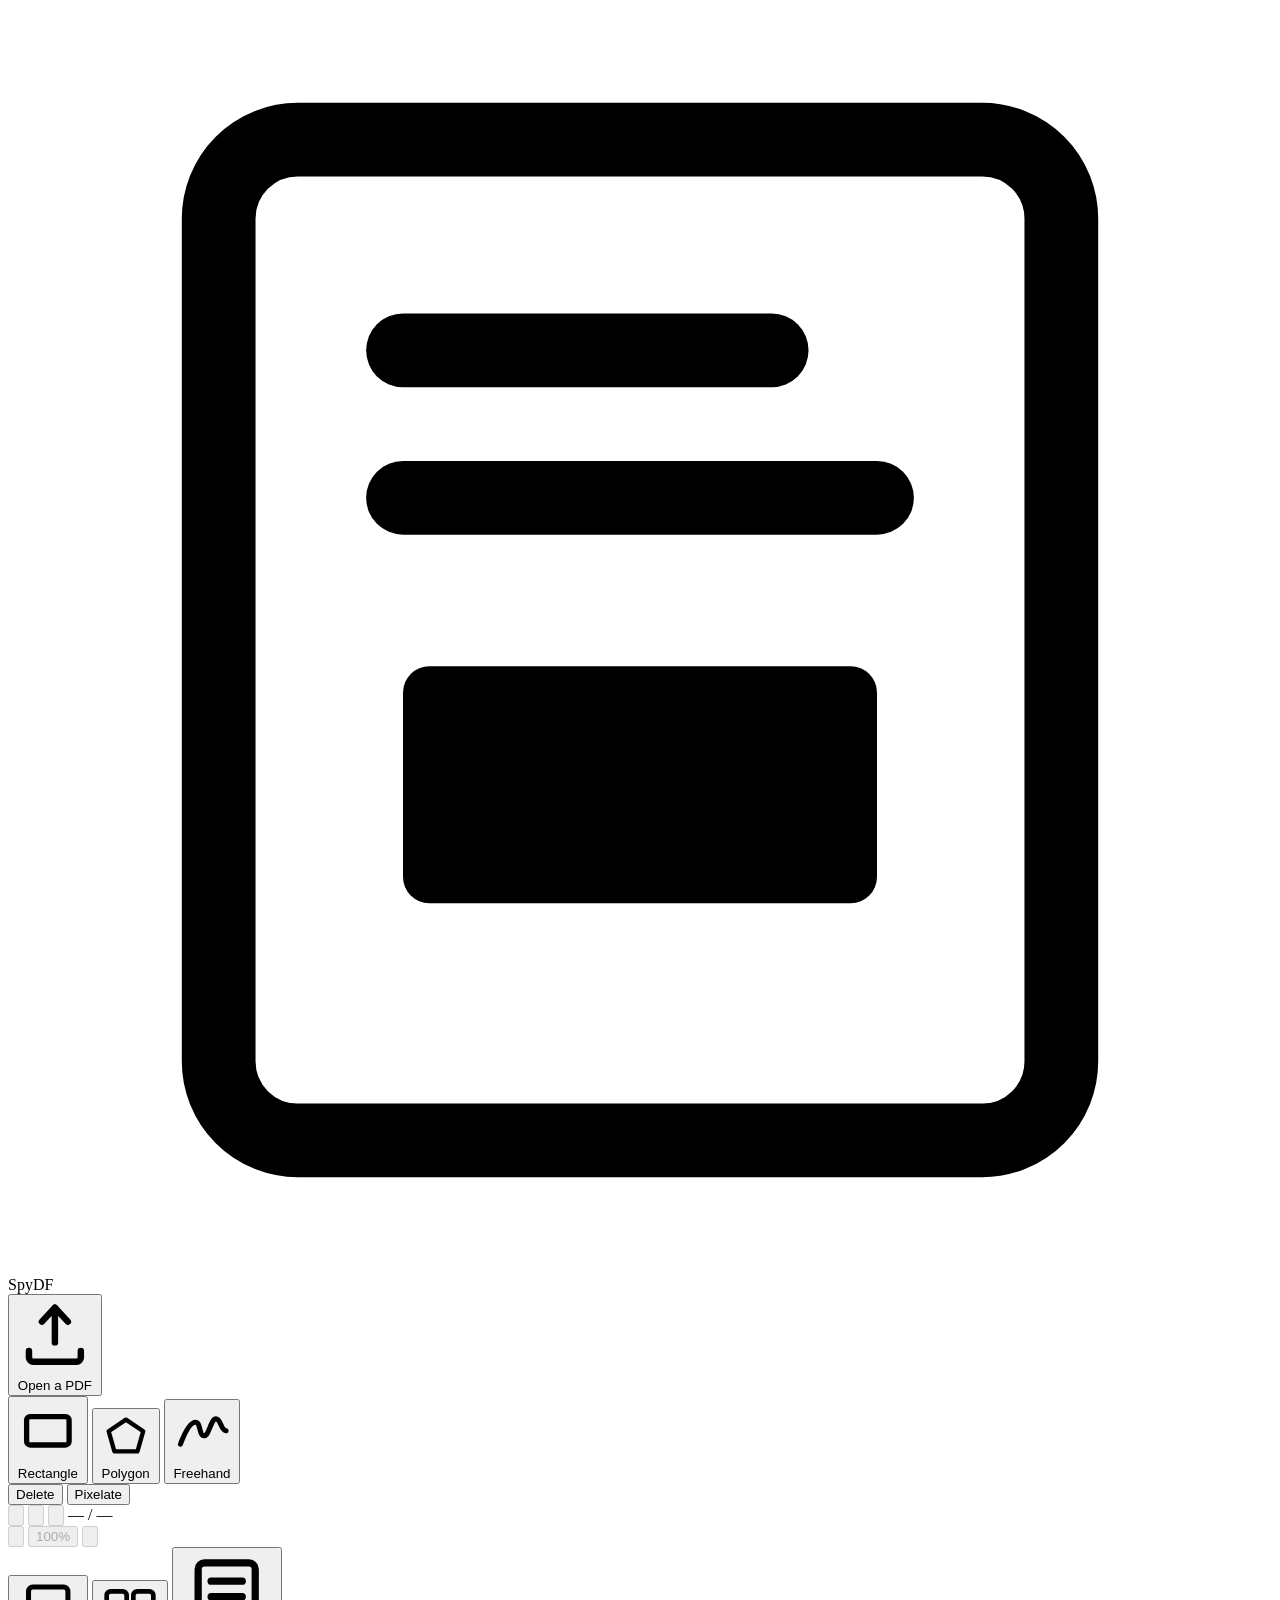
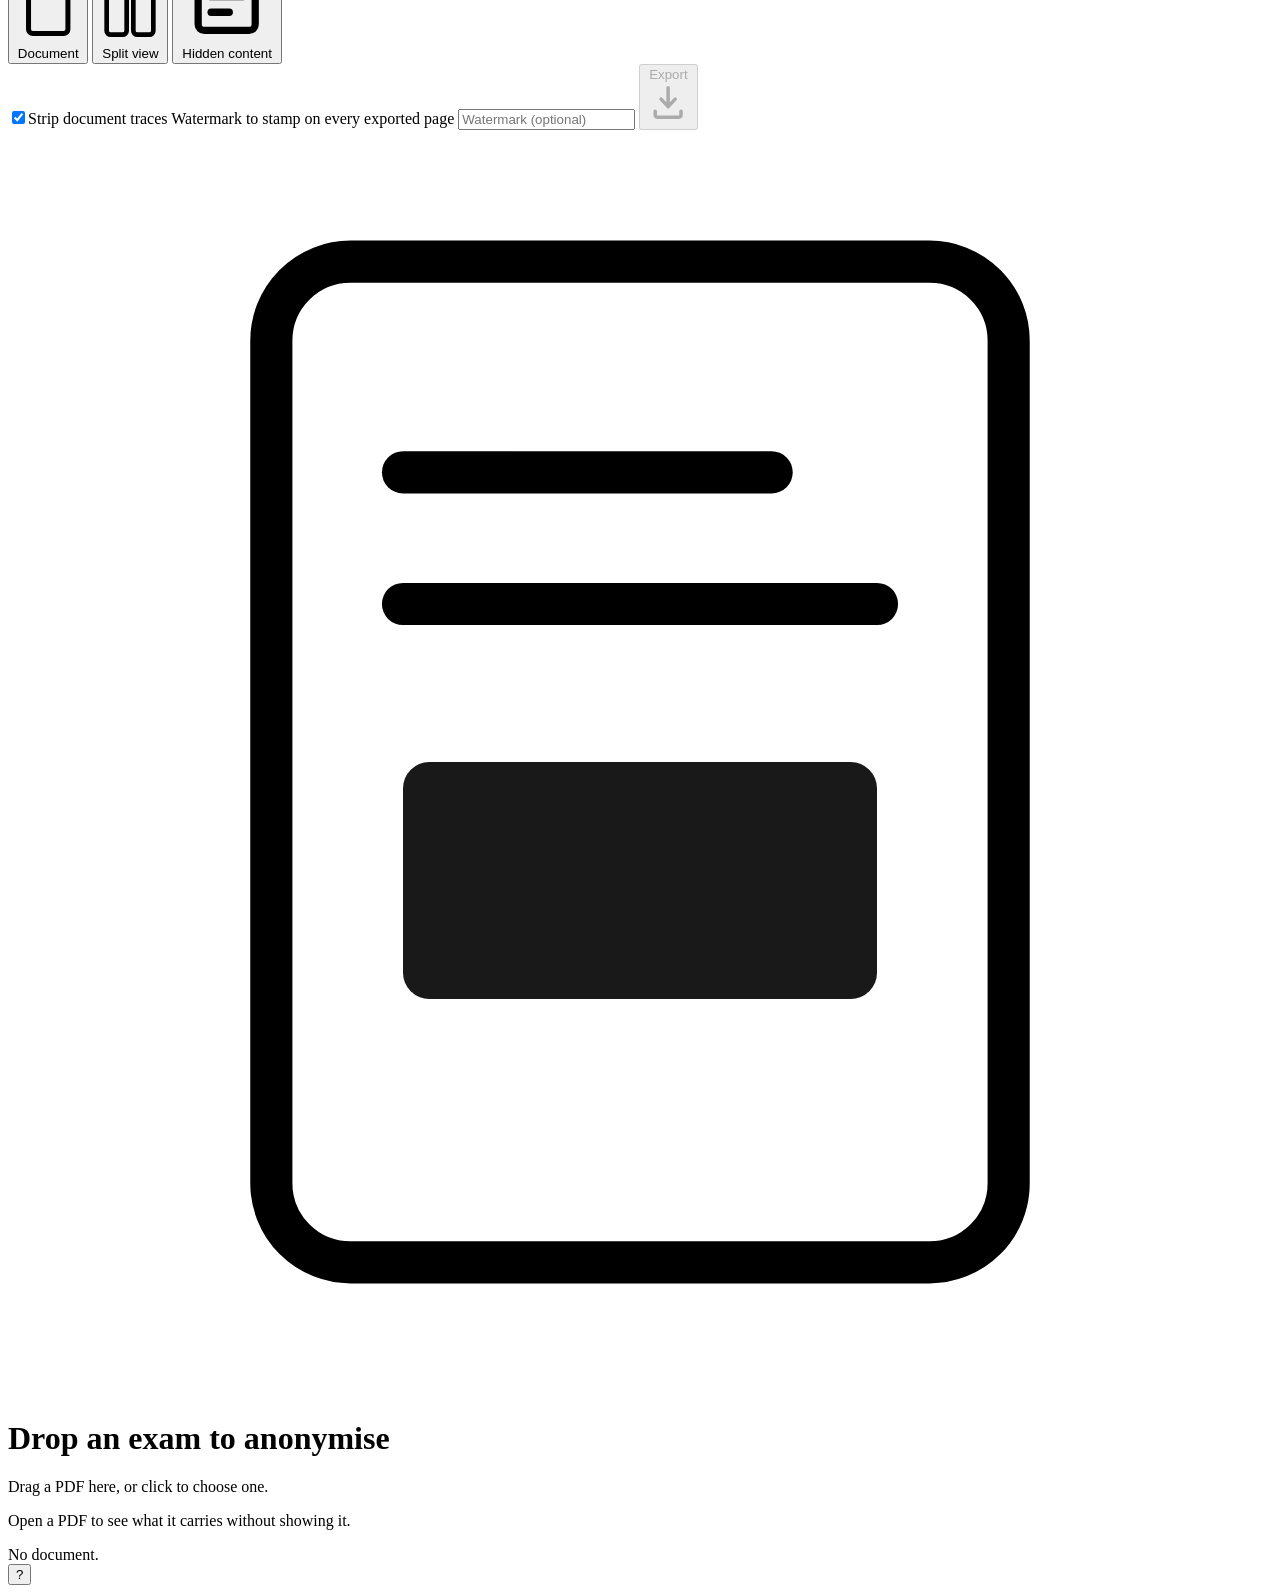
==== src/templates/index.html @ e447c3a1 "Paint a zone's cover in the colour of the paper under it A white cover on a coloured scan is itself " ====
<!doctype html>
<html lang="en"><head><meta charset="utf-8">
<meta name="viewport" content="width=device-width, initial-scale=1">
<title>SpyDF</title>
<link rel="icon" type="image/svg+xml" href="/static/logo.svg">
<link rel="stylesheet" href="/static/style.css">
</head><body>

<svg width="0" height="0" style="position:absolute" aria-hidden="true">
  <defs>
    <filter id="mosaic" x="0" y="0" width="100%" height="100%">
      <feTurbulence type="fractalNoise" baseFrequency="0.9" numOctaves="2" seed="7" result="noise"/>
      <feColorMatrix in="noise" type="matrix" values="0 0 0 0 0  0 0 0 0 0  0 0 0 0 0  0 0 0 0.5 0" result="grain"/>
      <feComposite in="grain" in2="SourceGraphic" operator="in" result="grainClip"/>
      <feMerge>
        <feMergeNode in="SourceGraphic"/>
        <feMergeNode in="grainClip"/>
      </feMerge>
    </filter>
  </defs>
</svg>

<header>
  <div class="brand">
    <svg class="brand-mark" viewBox="0 0 24 24" fill="none"><rect x="4" y="2.5" width="16" height="19" rx="1.5" stroke="currentColor" stroke-width="1.4"/><rect x="7.5" y="12.5" width="9" height="4.5" rx="0.5" fill="currentColor"/><line x1="7.5" y1="6.5" x2="14.5" y2="6.5" stroke="currentColor" stroke-width="1.4" stroke-linecap="round"/><line x1="7.5" y1="9.3" x2="16.5" y2="9.3" stroke="currentColor" stroke-width="1.4" stroke-linecap="round"/></svg>
    <span class="brand-name">SpyDF</span>
  </div>

  <input type="file" id="file" accept="application/pdf" hidden>
  <button id="openBtn" class="btn" onclick="file.click()">
    <svg viewBox="0 0 18 18" fill="none"><path d="M3 12.5V14a1 1 0 001 1h10a1 1 0 001-1v-1.5" stroke="currentColor" stroke-width="1.5" stroke-linecap="round"/><path d="M9 2.5v8M9 2.5L6 5.7M9 2.5l3 3.2" stroke="currentColor" stroke-width="1.5" stroke-linecap="round" stroke-linejoin="round"/></svg>
    Open a PDF
  </button>

  <div class="sep"></div>

  <div class="btn-group" role="group" aria-label="Zone tool">
    <button id="tool-rect" class="btn tool-btn active" data-tool="rect" title="Rectangle">
      <svg viewBox="0 0 18 18" fill="none"><rect x="3" y="5" width="12" height="8" rx="1" stroke="currentColor" stroke-width="1.5"/></svg>
      Rectangle
    </button>
    <button id="tool-polygon" class="btn tool-btn" data-tool="polygon" title="Polygon: click each vertex, double-click to close">
      <svg viewBox="0 0 18 18" fill="none"><path d="M9 3l6 4-2 7H5L3 7z" stroke="currentColor" stroke-width="1.5" stroke-linejoin="round"/></svg>
      Polygon
    </button>
    <button id="tool-freehand" class="btn tool-btn" data-tool="freehand" title="Freehand: draw by click-dragging">
      <svg viewBox="0 0 18 18" fill="none"><path d="M2.5 12.5c1.5-4 3-6.5 4.5-6.5s1 4 2.5 4 2-5 3.5-5 1.5 3.5 3 3.5" stroke="currentColor" stroke-width="1.5" stroke-linecap="round" stroke-linejoin="round"/></svg>
      Freehand
    </button>
  </div>

  <div class="btn-group" role="group" aria-label="Mode of the new zone">
    <button id="mode-delete" class="btn mode-btn active" data-mode="delete" title="The content is deleted from the PDF">
      <span class="dot dot-delete"></span>Delete
    </button>
    <button id="mode-pixelate" class="btn mode-btn" data-mode="pixelate" title="The content is replaced by an unreadable mosaic">
      <span class="dot dot-pixelate"></span>Pixelate
    </button>
  </div>

  <div class="sep"></div>

  <button id="undo" class="btn icon-only" disabled title="Undo (Ctrl+Z)" aria-label="Undo">
    <svg viewBox="0 0 18 18" fill="none"><path d="M4 8h7a3.5 3.5 0 010 7H8" stroke="currentColor" stroke-width="1.5" stroke-linecap="round"/><path d="M6.5 5L4 8l2.5 3" stroke="currentColor" stroke-width="1.5" stroke-linecap="round" stroke-linejoin="round"/></svg>
  </button>
  <button id="redo" class="btn icon-only" disabled title="Redo (Ctrl+Y)" aria-label="Redo">
    <svg viewBox="0 0 18 18" fill="none"><path d="M14 8H7a3.5 3.5 0 000 7h3" stroke="currentColor" stroke-width="1.5" stroke-linecap="round"/><path d="M11.5 5L14 8l-2.5 3" stroke="currentColor" stroke-width="1.5" stroke-linecap="round" stroke-linejoin="round"/></svg>
  </button>
  <button id="clear" class="btn icon-only" disabled title="Clear the active page" aria-label="Clear the active page">
    <svg viewBox="0 0 18 18" fill="none"><path d="M4 5.5h10M7.5 5.5V4a1 1 0 011-1h1a1 1 0 011 1v1.5M5.5 5.5l.6 8a1 1 0 001 .9h3.8a1 1 0 001-.9l.6-8" stroke="currentColor" stroke-width="1.5" stroke-linecap="round" stroke-linejoin="round"/></svg>
  </button>

  <span id="pnum" class="pnum">— / —</span>

  <div class="btn-group" role="group" aria-label="Zoom">
    <button id="zoomOut" class="btn icon-only" disabled title="Zoom out (Ctrl+-, Ctrl+wheel)" aria-label="Zoom out">
      <svg viewBox="0 0 18 18" fill="none"><line x1="4" y1="9" x2="14" y2="9" stroke="currentColor" stroke-width="1.6" stroke-linecap="round"/></svg>
    </button>
    <button id="zoomLevel" class="btn zoom-level" disabled title="Back to 100% (Ctrl+0)" aria-label="Zoom level, click to go back to 100%">100%</button>
    <button id="zoomIn" class="btn icon-only" disabled title="Zoom in (Ctrl++, Ctrl+wheel)" aria-label="Zoom in">
      <svg viewBox="0 0 18 18" fill="none"><line x1="4" y1="9" x2="14" y2="9" stroke="currentColor" stroke-width="1.6" stroke-linecap="round"/><line x1="9" y1="4" x2="9" y2="14" stroke="currentColor" stroke-width="1.6" stroke-linecap="round"/></svg>
    </button>
  </div>

  <div class="grow"></div>

  <div class="btn-group" role="group" aria-label="View">
    <button id="view-pages" class="btn view-btn" data-view="pages" title="Show the document only">
      <svg viewBox="0 0 18 18" fill="none"><rect x="3.5" y="2.5" width="11" height="13" rx="1.2" stroke="currentColor" stroke-width="1.4"/></svg>
      Document
    </button>
    <button id="view-split" class="btn view-btn active" data-view="split" title="Show the document and its hidden content">
      <svg viewBox="0 0 18 18" fill="none"><rect x="2" y="2.5" width="6" height="13" rx="1.2" stroke="currentColor" stroke-width="1.4"/><rect x="10" y="2.5" width="6" height="13" rx="1.2" stroke="currentColor" stroke-width="1.4"/></svg>
      Split view
    </button>
    <button id="view-inspect" class="btn view-btn" data-view="inspect" title="Show the hidden content only">
      <svg viewBox="0 0 18 18" fill="none"><rect x="3.5" y="2.5" width="11" height="13" rx="1.2" stroke="currentColor" stroke-width="1.4"/><line x1="6" y1="6" x2="12" y2="6" stroke="currentColor" stroke-width="1.4" stroke-linecap="round"/><line x1="6" y1="9" x2="12" y2="9" stroke="currentColor" stroke-width="1.4" stroke-linecap="round"/><line x1="6" y1="12" x2="9.5" y2="12" stroke="currentColor" stroke-width="1.4" stroke-linecap="round"/></svg>
      Hidden content
    </button>
  </div>

  <div class="sep"></div>

  <label class="check" title="Metadata, XMP, bookmarks, attachments, JavaScript, links and form fields">
    <input type="checkbox" id="meta" checked><span>Strip document traces</span>
  </label>

  <label class="wm-field" for="wm">
    <span class="sr-only">Watermark to stamp on every exported page</span>
    <input type="text" id="wm" maxlength="80" placeholder="Watermark (optional)"
           title="Text stamped diagonally across every exported page, for example &quot;COPY&quot;">
  </label>

  <button id="export" class="btn primary" disabled>
    Export
    <svg viewBox="0 0 18 18" fill="none"><path d="M9 2.5v8M9 10.5l-3-3.2M9 10.5l3-3.2" stroke="currentColor" stroke-width="1.5" stroke-linecap="round" stroke-linejoin="round"/><path d="M3.5 12.5V14a1 1 0 001 1h9a1 1 0 001-1v-1.5" stroke="currentColor" stroke-width="1.5" stroke-linecap="round"/></svg>
  </button>
</header>

<div id="busybar" hidden role="progressbar" aria-label="Processing"></div>

<div id="workspace" class="view-split no-doc">
  <div id="insRail" aria-label="What the document carries outside its pages"></div>

  <div id="stage">
    <div id="drop" role="button" tabindex="0"
         aria-label="Open a PDF: click to choose a file, or drop one here">
      <svg viewBox="0 0 48 48" fill="none"><rect x="10" y="5" width="28" height="38" rx="3" stroke="currentColor" stroke-width="1.6"/><rect x="15" y="24" width="18" height="9" rx="1" fill="currentColor" opacity=".9"/><line x1="15" y1="13" x2="29" y2="13" stroke="currentColor" stroke-width="1.6" stroke-linecap="round"/><line x1="15" y1="18" x2="33" y2="18" stroke="currentColor" stroke-width="1.6" stroke-linecap="round"/></svg>
      <h1>Drop an exam to anonymise</h1>
      <p>Drag a PDF here, or click to choose one.</p>
    </div>
    <div id="pages" hidden></div>
  </div>

  <aside id="inspector" aria-label="Hidden content of the document">
    <div id="insPages">
      <p class="ins-empty">Open a PDF to see what it carries without showing it.</p>
    </div>
  </aside>
</div>
<div id="status" role="status" aria-live="polite">No document.</div>

<div class="help-wrap">
  <button id="helpBtn" type="button" aria-label="Help" aria-expanded="false">?</button>
  <div id="helpPop" hidden>
    <ul>
      <li>Open a PDF, or drop one onto the page.</li>
      <li>Pick a shape and draw on the page. A polygon closes on <b>double-click</b>.</li>
      <li>Drag a zone to move it, or its handles to resize it.</li>
      <li><b>Right-click</b> a zone to change its mode or delete it. <b>Ctrl+Z</b> undoes, <b>Ctrl+Y</b> redoes.</li>
      <li>From the keyboard: <b>Tab</b> moves between zones, <b>Enter</b> opens the zone menu, <b>Delete</b> removes it.</li>
      <li><b>Ctrl+wheel</b> or <b>Ctrl</b> with <b>+</b> / <b>−</b> / <b>0</b> zooms; both views zoom together. Drag with the <b>middle button</b> or hold <b>Space</b> to move around, arrows and <b>Page Up/Down</b> too.</li>
      <li>What disappears follows the <b>drawn outline</b>, polygons and freehand included: nothing outside it is erased or covered.</li>
      <li><b>Delete</b> erases the content; <b>Pixelate</b> leaves nothing but an unreadable mosaic.</li>
      <li>A delete zone is covered in the colour of the paper it was drawn on, averaged along its outline. Change it in the zone menu — three <b>RGB</b> numbers, or the <b>pipette</b> to take a colour from a click on the page.</li>
      <li>A <b>watermark</b> (typed in the field next to Export) is stamped diagonally across every exported page; a preview appears on the pages as you type.</li>
    </ul>
  </div>
</div>

<div id="zoneMenu" hidden role="menu" aria-label="Zone actions">
  <button id="zoneModeDelete" class="zm-item" role="menuitemradio" aria-checked="true"><span class="dot dot-delete"></span>Delete</button>
  <button id="zoneModePixelate" class="zm-item" role="menuitemradio" aria-checked="false"><span class="dot dot-pixelate"></span>Pixelate</button>
  <div class="zm-sep"></div>
  <div id="zoneColorRow" class="zm-color">
    <span id="zoneSwatch" class="zm-swatch" aria-hidden="true"></span>
    <label class="sr-only" for="zoneR">Red</label>
    <input id="zoneR" class="zm-num" type="number" min="0" max="255" step="1">
    <label class="sr-only" for="zoneG">Green</label>
    <input id="zoneG" class="zm-num" type="number" min="0" max="255" step="1">
    <label class="sr-only" for="zoneB">Blue</label>
    <input id="zoneB" class="zm-num" type="number" min="0" max="255" step="1">
    <button id="zonePick" class="zm-pick" type="button" aria-pressed="false"
            title="Pipette: take the colour from a click on the page" aria-label="Pipette">
      <svg viewBox="0 0 18 18" fill="none"><path d="M12.5 2.5a2 2 0 012.8 2.8l-1.1 1.1 1 1-1.4 1.4-1-1-5.6 5.6-2.8.7.7-2.8 5.6-5.6-1-1L10.1 3l1 1z" stroke="currentColor" stroke-width="1.3" stroke-linejoin="round"/></svg>
    </button>
  </div>
  <div class="zm-sep"></div>
  <button id="zoneDelete" class="zm-item danger" role="menuitem">Delete this zone</button>
</div>

<script src="/static/app.js"></script>
<script src="/static/inspector.js"></script>
</body></html>
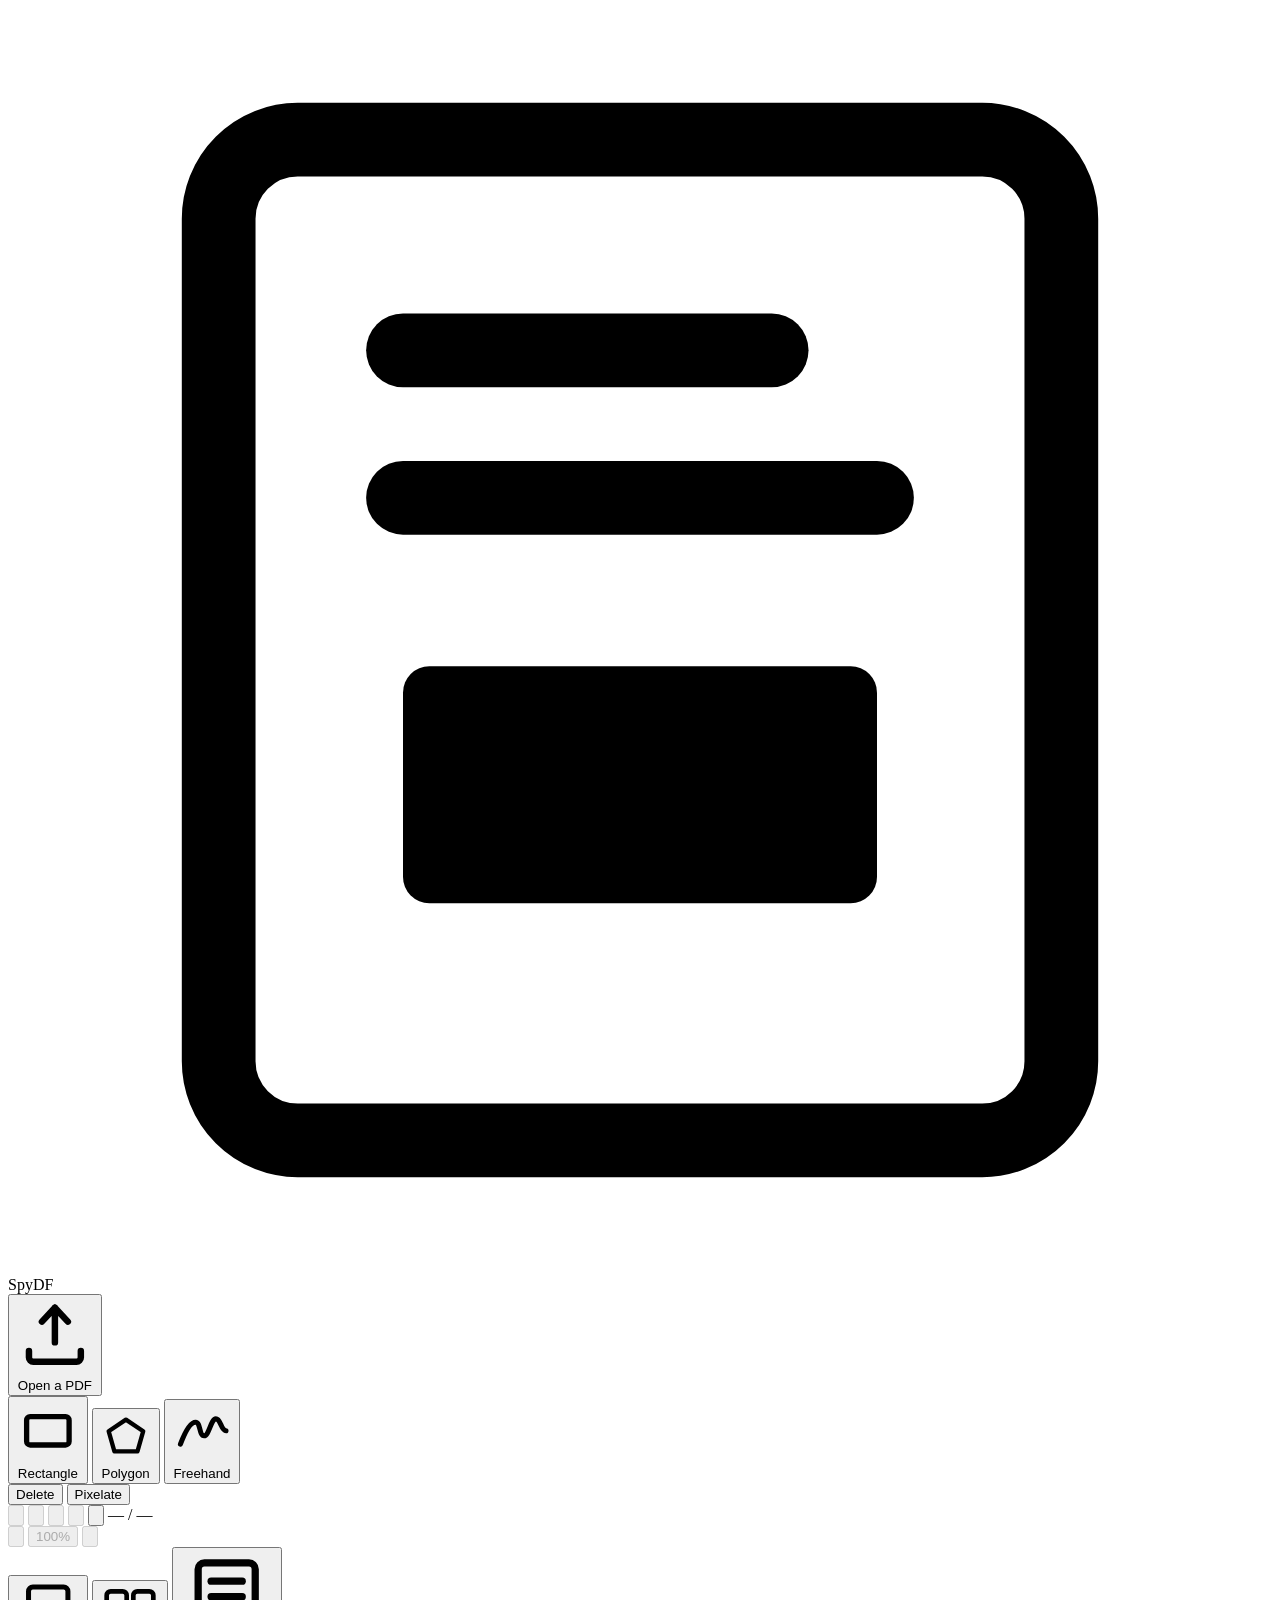
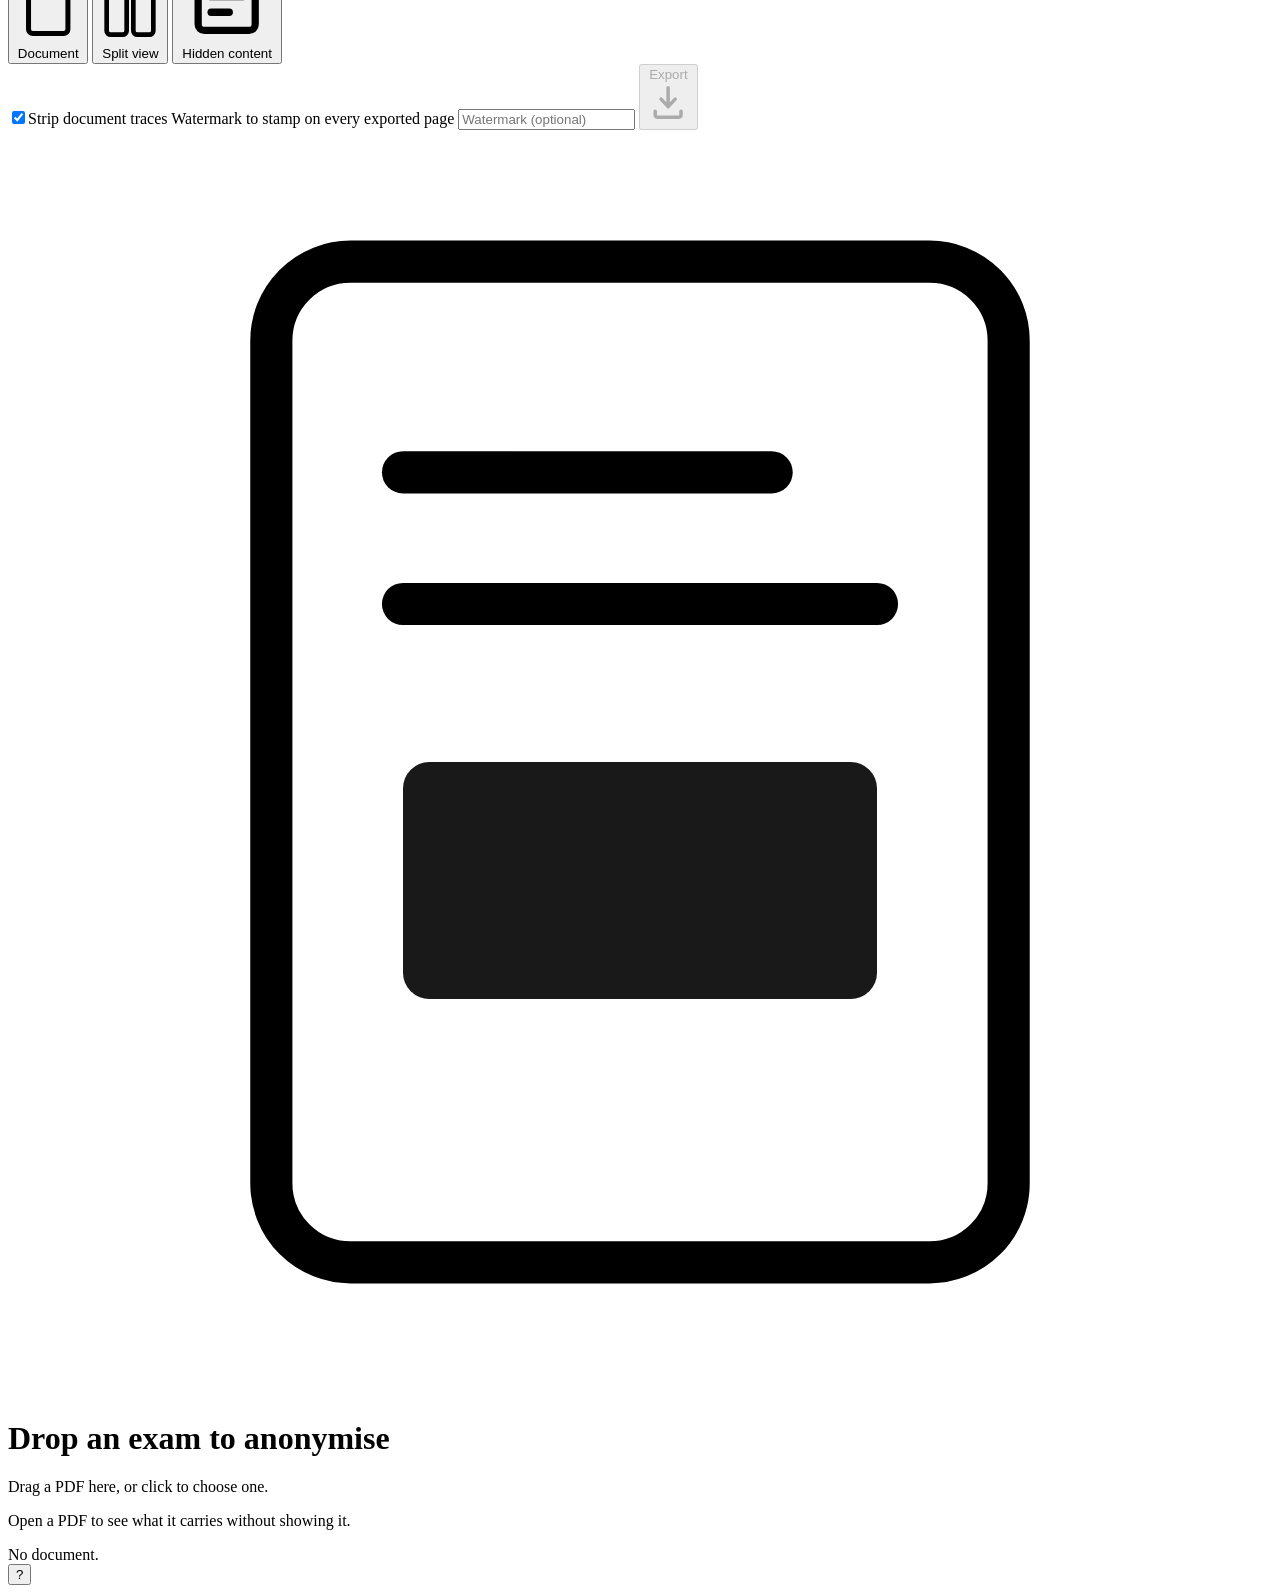
==== commit 6048b4c5: "Save a set of zones to a file, and restore it A browser reload used to cost an afternoon of marking," ====
--- a/src/templates/index.html
+++ b/src/templates/index.html
@@ -68,6 +68,16 @@
   </button>
   <button id="clear" class="btn icon-only" disabled title="Clear the active page" aria-label="Clear the active page">
     <svg viewBox="0 0 18 18" fill="none"><path d="M4 5.5h10M7.5 5.5V4a1 1 0 011-1h1a1 1 0 011 1v1.5M5.5 5.5l.6 8a1 1 0 001 .9h3.8a1 1 0 001-.9l.6-8" stroke="currentColor" stroke-width="1.5" stroke-linecap="round" stroke-linejoin="round"/></svg>
+  </button>
+
+  <input type="file" id="zoneFile" accept="application/json,.json" hidden>
+  <button id="saveZones" class="btn icon-only" disabled
+          title="Save the zones to a file (Ctrl+S)" aria-label="Save the zones to a file">
+    <svg viewBox="0 0 18 18" fill="none"><path d="M3.5 3.5h8L14.5 6.5v8a1 1 0 01-1 1h-9a1 1 0 01-1-1v-10a1 1 0 011-1z" stroke="currentColor" stroke-width="1.5" stroke-linejoin="round"/><path d="M6 3.5v4h5v-4M6 15.5v-4h6v4" stroke="currentColor" stroke-width="1.5" stroke-linejoin="round"/></svg>
+  </button>
+  <button id="loadZones" class="btn icon-only"
+          title="Restore zones from a file (or drop the .json on the page)" aria-label="Restore zones from a file">
+    <svg viewBox="0 0 18 18" fill="none"><path d="M2.5 5.5a1 1 0 011-1h3.2l1.3 1.6h6.5a1 1 0 011 1v6.4a1 1 0 01-1 1h-11a1 1 0 01-1-1z" stroke="currentColor" stroke-width="1.5" stroke-linejoin="round"/><path d="M9 12.5v-5M9 7.5L7.2 9.4M9 7.5l1.8 1.9" stroke="currentColor" stroke-width="1.5" stroke-linecap="round" stroke-linejoin="round"/></svg>
   </button>
 
   <span id="pnum" class="pnum">— / —</span>
@@ -153,6 +163,7 @@
       <li>What disappears follows the <b>drawn outline</b>, polygons and freehand included: nothing outside it is erased or covered.</li>
       <li><b>Delete</b> erases the content; <b>Pixelate</b> leaves nothing but an unreadable mosaic.</li>
       <li>A delete zone is covered in the colour of the paper it was drawn on, averaged along its outline. Change it in the zone menu — three <b>RGB</b> numbers, or the <b>pipette</b> to take a colour from a click on the page.</li>
+      <li><b>Save the zones</b> (<b>Ctrl+S</b>) writes them to a small <b>.json</b> next to the PDF; the folder button, or dropping that file back on the page, restores them — on this document or on the next copy of the same exam.</li>
       <li>A <b>watermark</b> (typed in the field next to Export) is stamped diagonally across every exported page; a preview appears on the pages as you type.</li>
     </ul>
   </div>
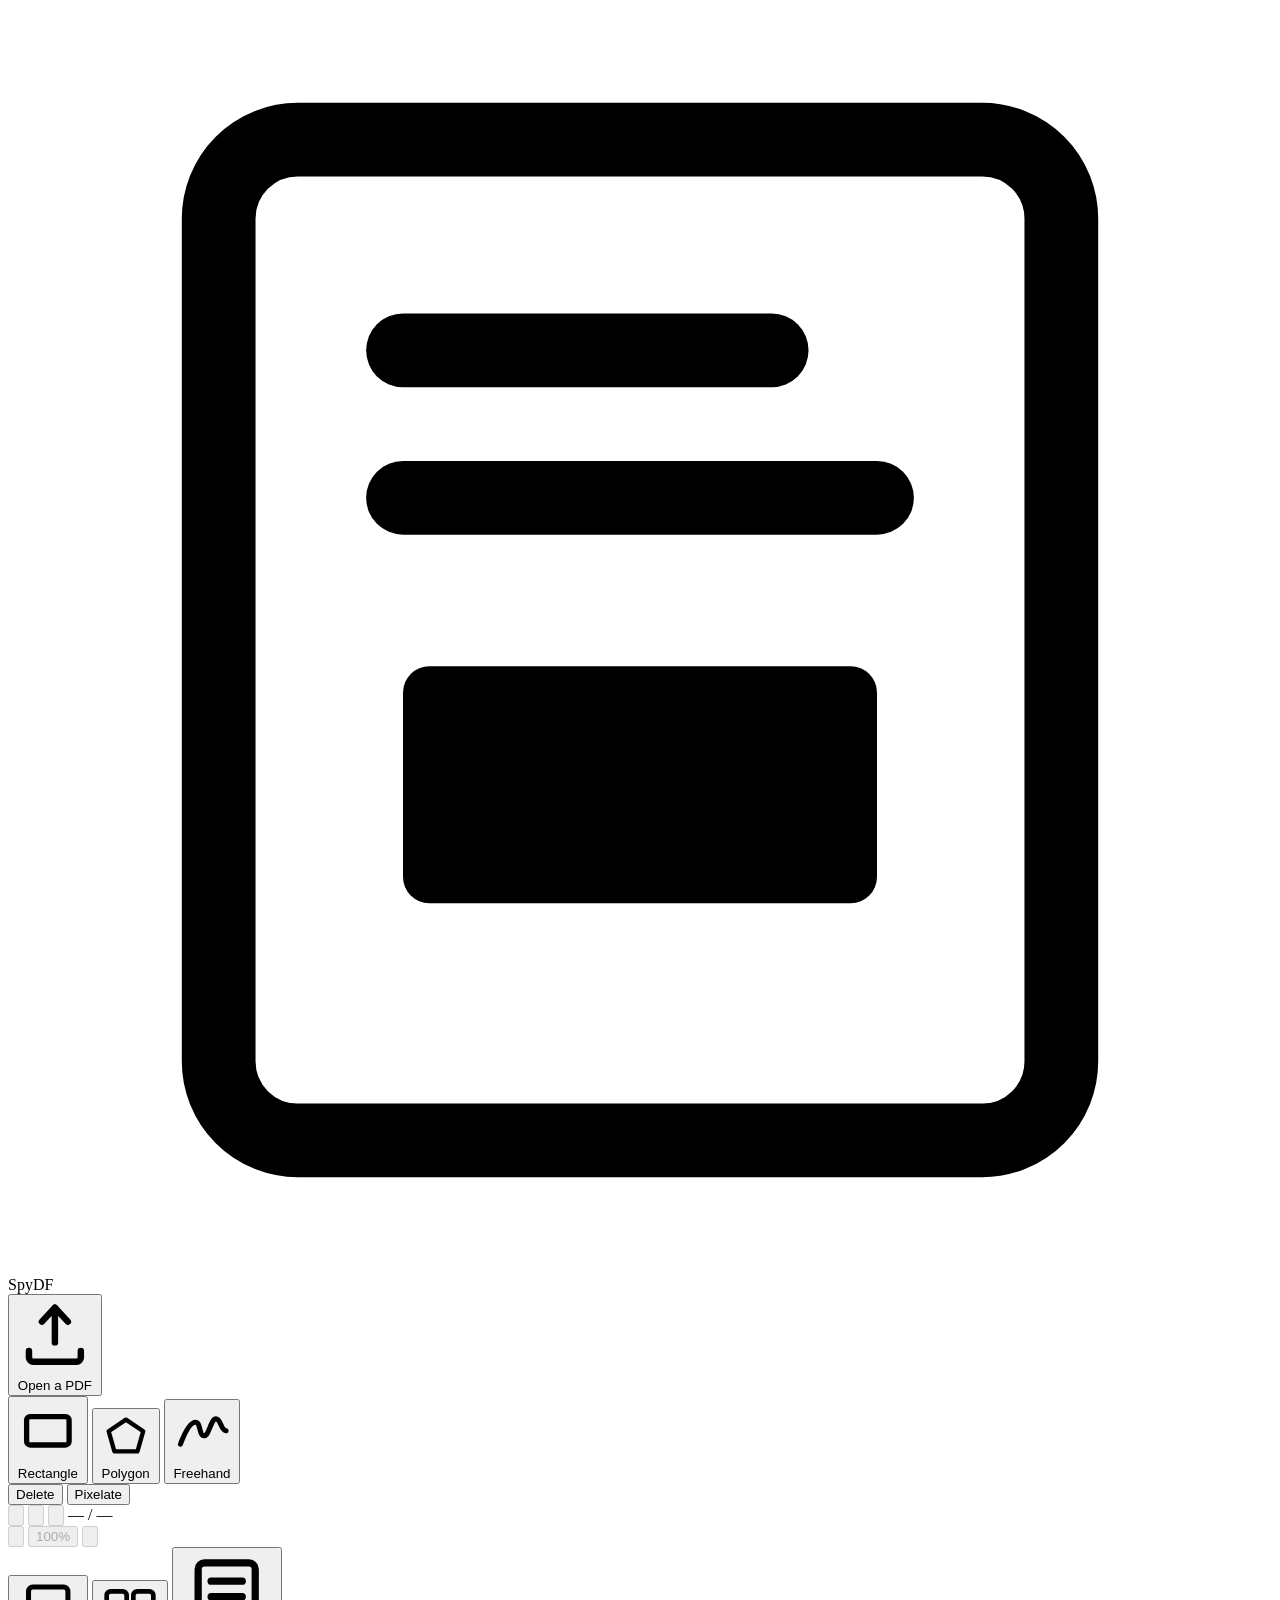
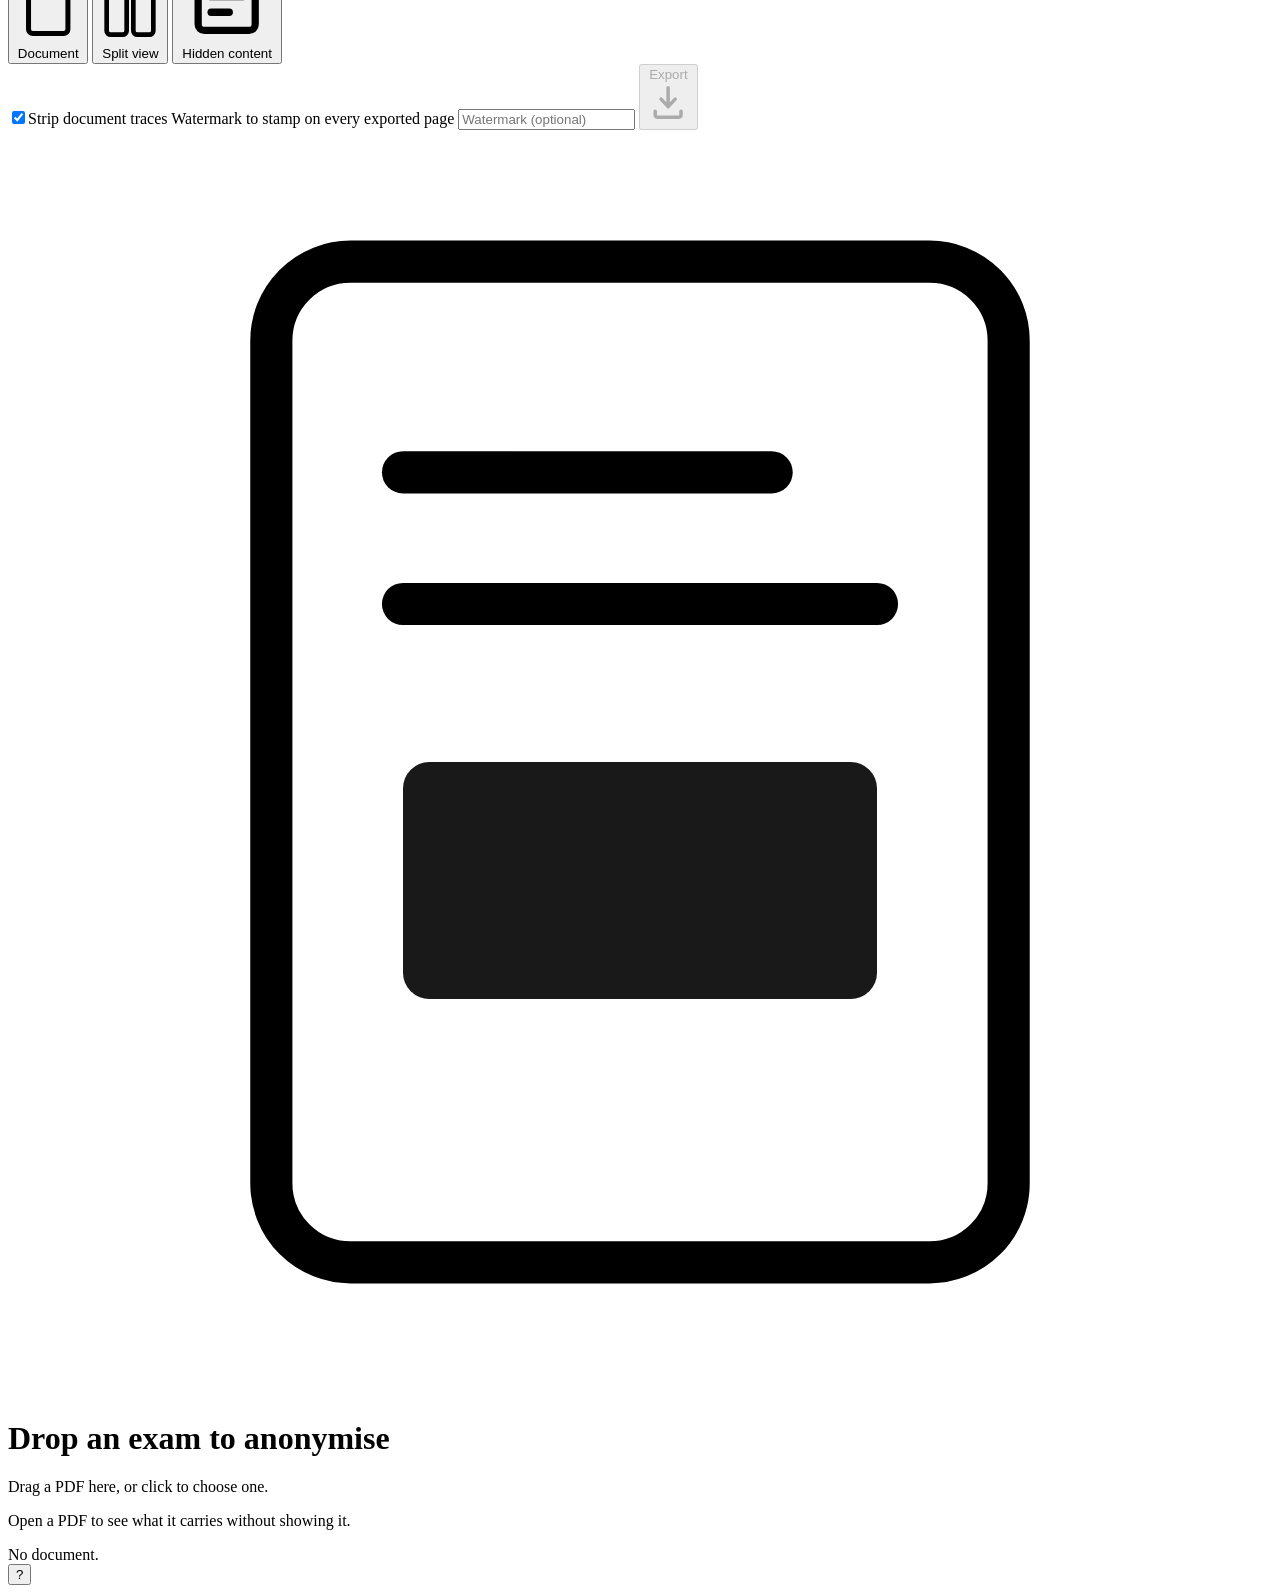
==== commit 1c2156d8: "Pick the document back up after a reload, instead of saving zones to a file The zone file answered t" ====
--- a/src/templates/index.html
+++ b/src/templates/index.html
@@ -68,16 +68,6 @@
   </button>
   <button id="clear" class="btn icon-only" disabled title="Clear the active page" aria-label="Clear the active page">
     <svg viewBox="0 0 18 18" fill="none"><path d="M4 5.5h10M7.5 5.5V4a1 1 0 011-1h1a1 1 0 011 1v1.5M5.5 5.5l.6 8a1 1 0 001 .9h3.8a1 1 0 001-.9l.6-8" stroke="currentColor" stroke-width="1.5" stroke-linecap="round" stroke-linejoin="round"/></svg>
-  </button>
-
-  <input type="file" id="zoneFile" accept="application/json,.json" hidden>
-  <button id="saveZones" class="btn icon-only" disabled
-          title="Save the zones to a file (Ctrl+S)" aria-label="Save the zones to a file">
-    <svg viewBox="0 0 18 18" fill="none"><path d="M3.5 3.5h8L14.5 6.5v8a1 1 0 01-1 1h-9a1 1 0 01-1-1v-10a1 1 0 011-1z" stroke="currentColor" stroke-width="1.5" stroke-linejoin="round"/><path d="M6 3.5v4h5v-4M6 15.5v-4h6v4" stroke="currentColor" stroke-width="1.5" stroke-linejoin="round"/></svg>
-  </button>
-  <button id="loadZones" class="btn icon-only"
-          title="Restore zones from a file (or drop the .json on the page)" aria-label="Restore zones from a file">
-    <svg viewBox="0 0 18 18" fill="none"><path d="M2.5 5.5a1 1 0 011-1h3.2l1.3 1.6h6.5a1 1 0 011 1v6.4a1 1 0 01-1 1h-11a1 1 0 01-1-1z" stroke="currentColor" stroke-width="1.5" stroke-linejoin="round"/><path d="M9 12.5v-5M9 7.5L7.2 9.4M9 7.5l1.8 1.9" stroke="currentColor" stroke-width="1.5" stroke-linecap="round" stroke-linejoin="round"/></svg>
   </button>
 
   <span id="pnum" class="pnum">— / —</span>
@@ -163,7 +153,7 @@
       <li>What disappears follows the <b>drawn outline</b>, polygons and freehand included: nothing outside it is erased or covered.</li>
       <li><b>Delete</b> erases the content; <b>Pixelate</b> leaves nothing but an unreadable mosaic.</li>
       <li>A delete zone is covered in the colour of the paper it was drawn on, averaged along its outline. Change it in the zone menu — three <b>RGB</b> numbers, or the <b>pipette</b> to take a colour from a click on the page.</li>
-      <li><b>Save the zones</b> (<b>Ctrl+S</b>) writes them to a small <b>.json</b> next to the PDF; the folder button, or dropping that file back on the page, restores them — on this document or on the next copy of the same exam.</li>
+      <li>Reloading the page keeps the document and its zones: they are picked up again as long as the tab stays open and the document has not expired on the server.</li>
       <li>A <b>watermark</b> (typed in the field next to Export) is stamped diagonally across every exported page; a preview appears on the pages as you type.</li>
     </ul>
   </div>
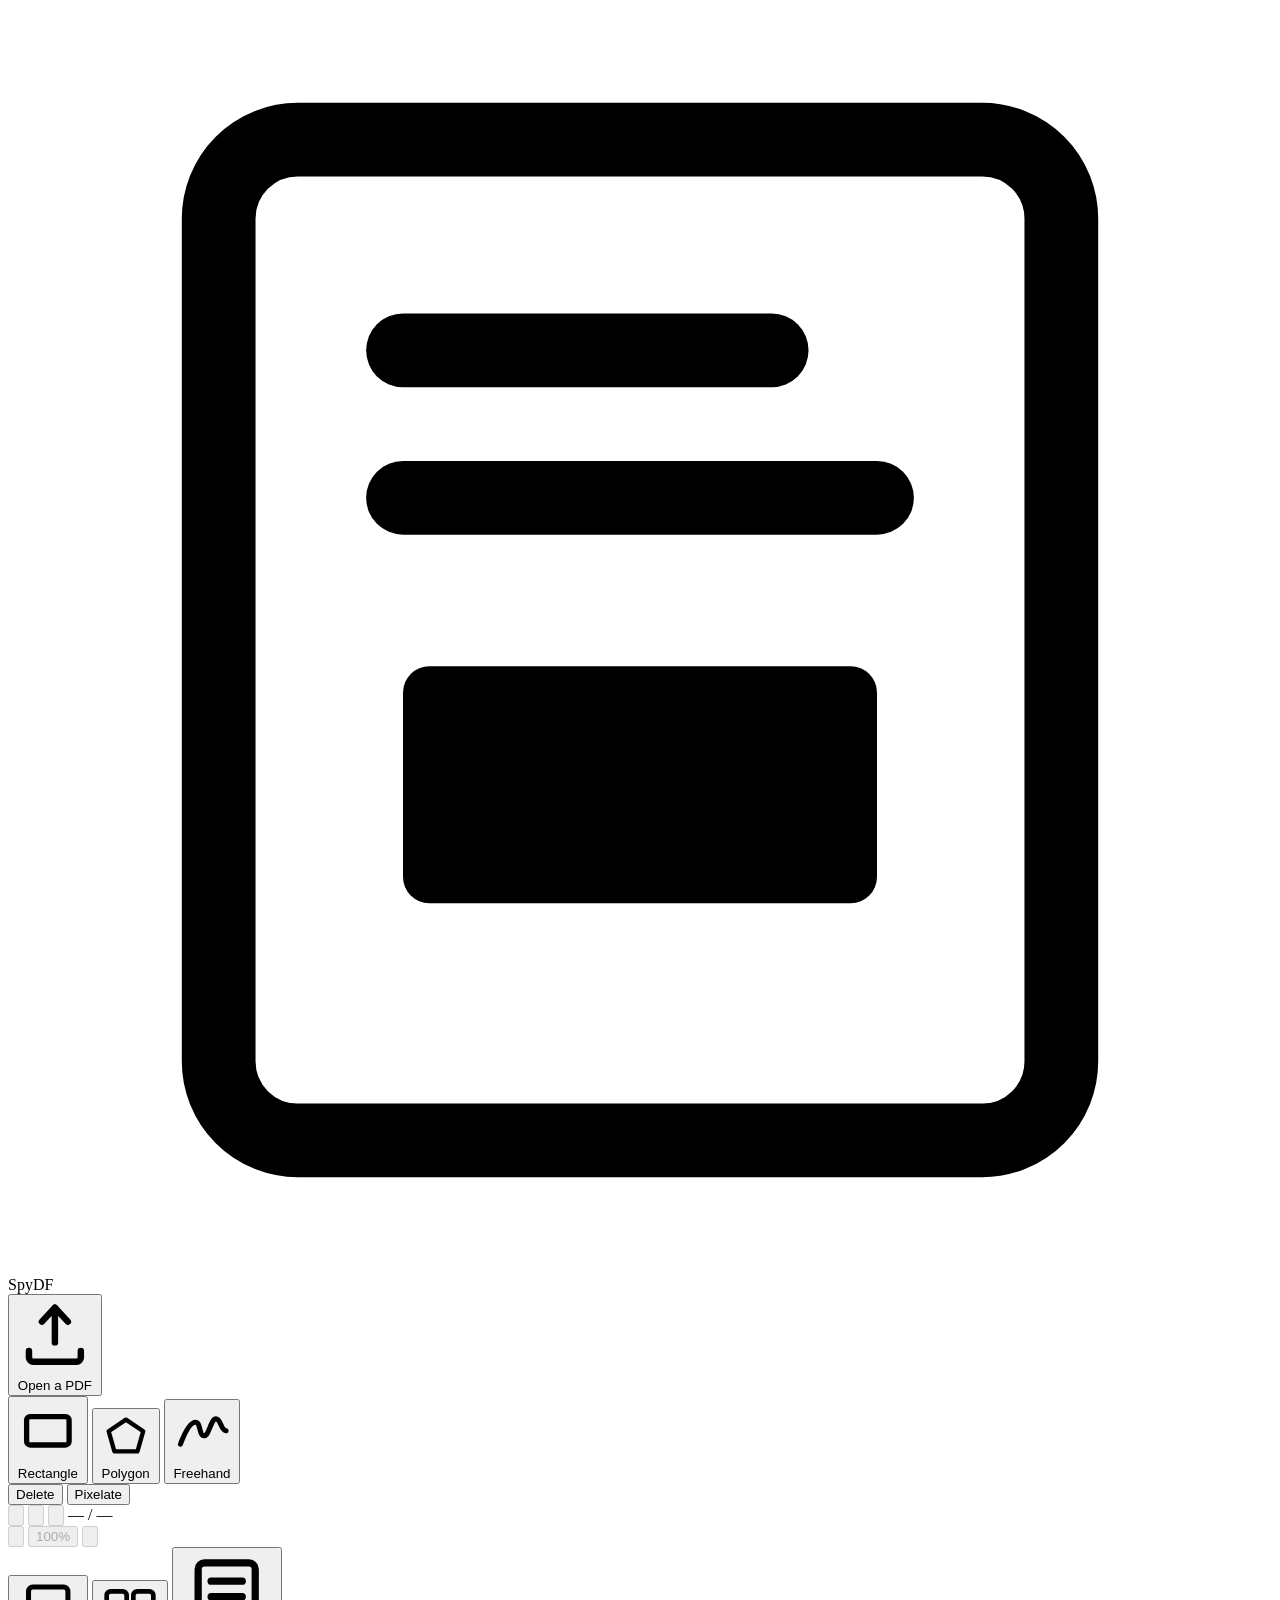
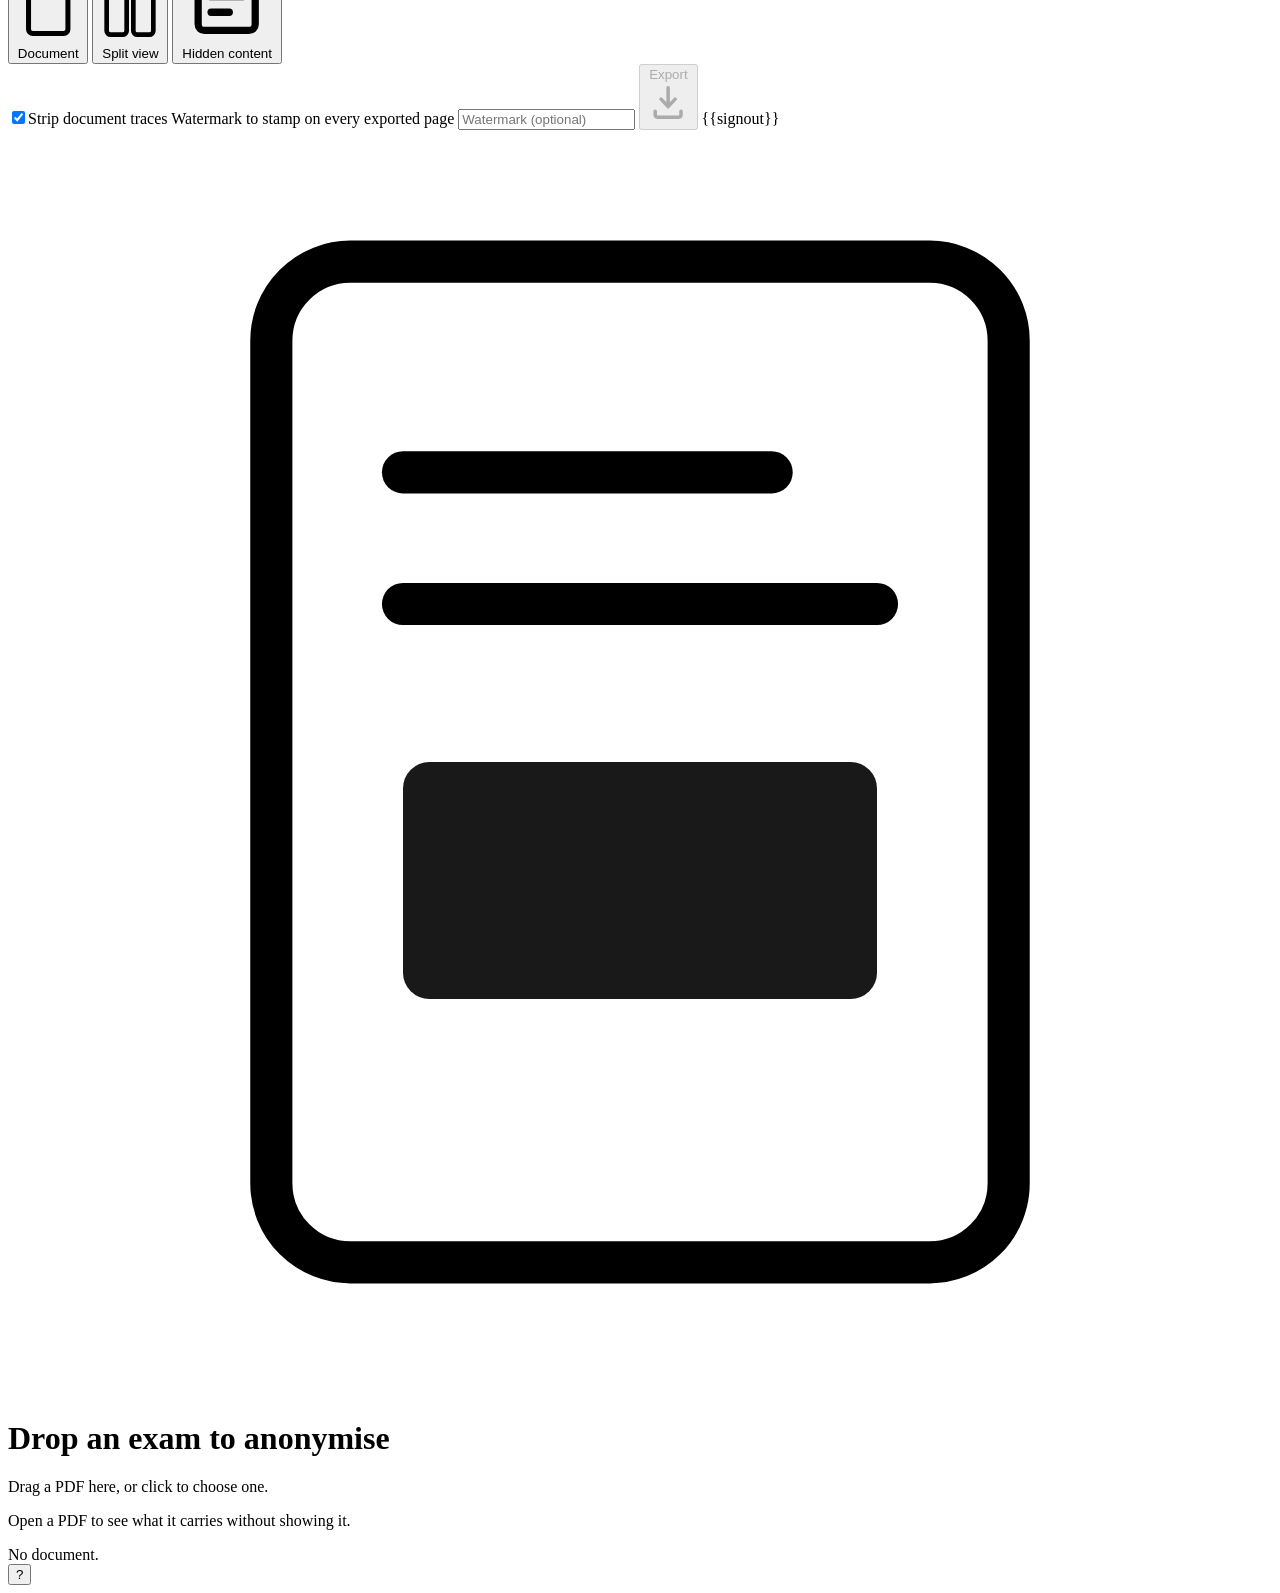
==== commit a585c644: "Ask for the password on our own page, not the browser's The instance behind a domain was closed by a" ====
--- a/src/templates/index.html
+++ b/src/templates/index.html
@@ -115,6 +115,9 @@
     Export
     <svg viewBox="0 0 18 18" fill="none"><path d="M9 2.5v8M9 10.5l-3-3.2M9 10.5l3-3.2" stroke="currentColor" stroke-width="1.5" stroke-linecap="round" stroke-linejoin="round"/><path d="M3.5 12.5V14a1 1 0 001 1h9a1 1 0 001-1v-1.5" stroke="currentColor" stroke-width="1.5" stroke-linecap="round"/></svg>
   </button>
+
+  <!-- filled in by src/app.py, and empty when no password is configured -->
+  {{signout}}
 </header>
 
 <div id="busybar" hidden role="progressbar" aria-label="Processing"></div>
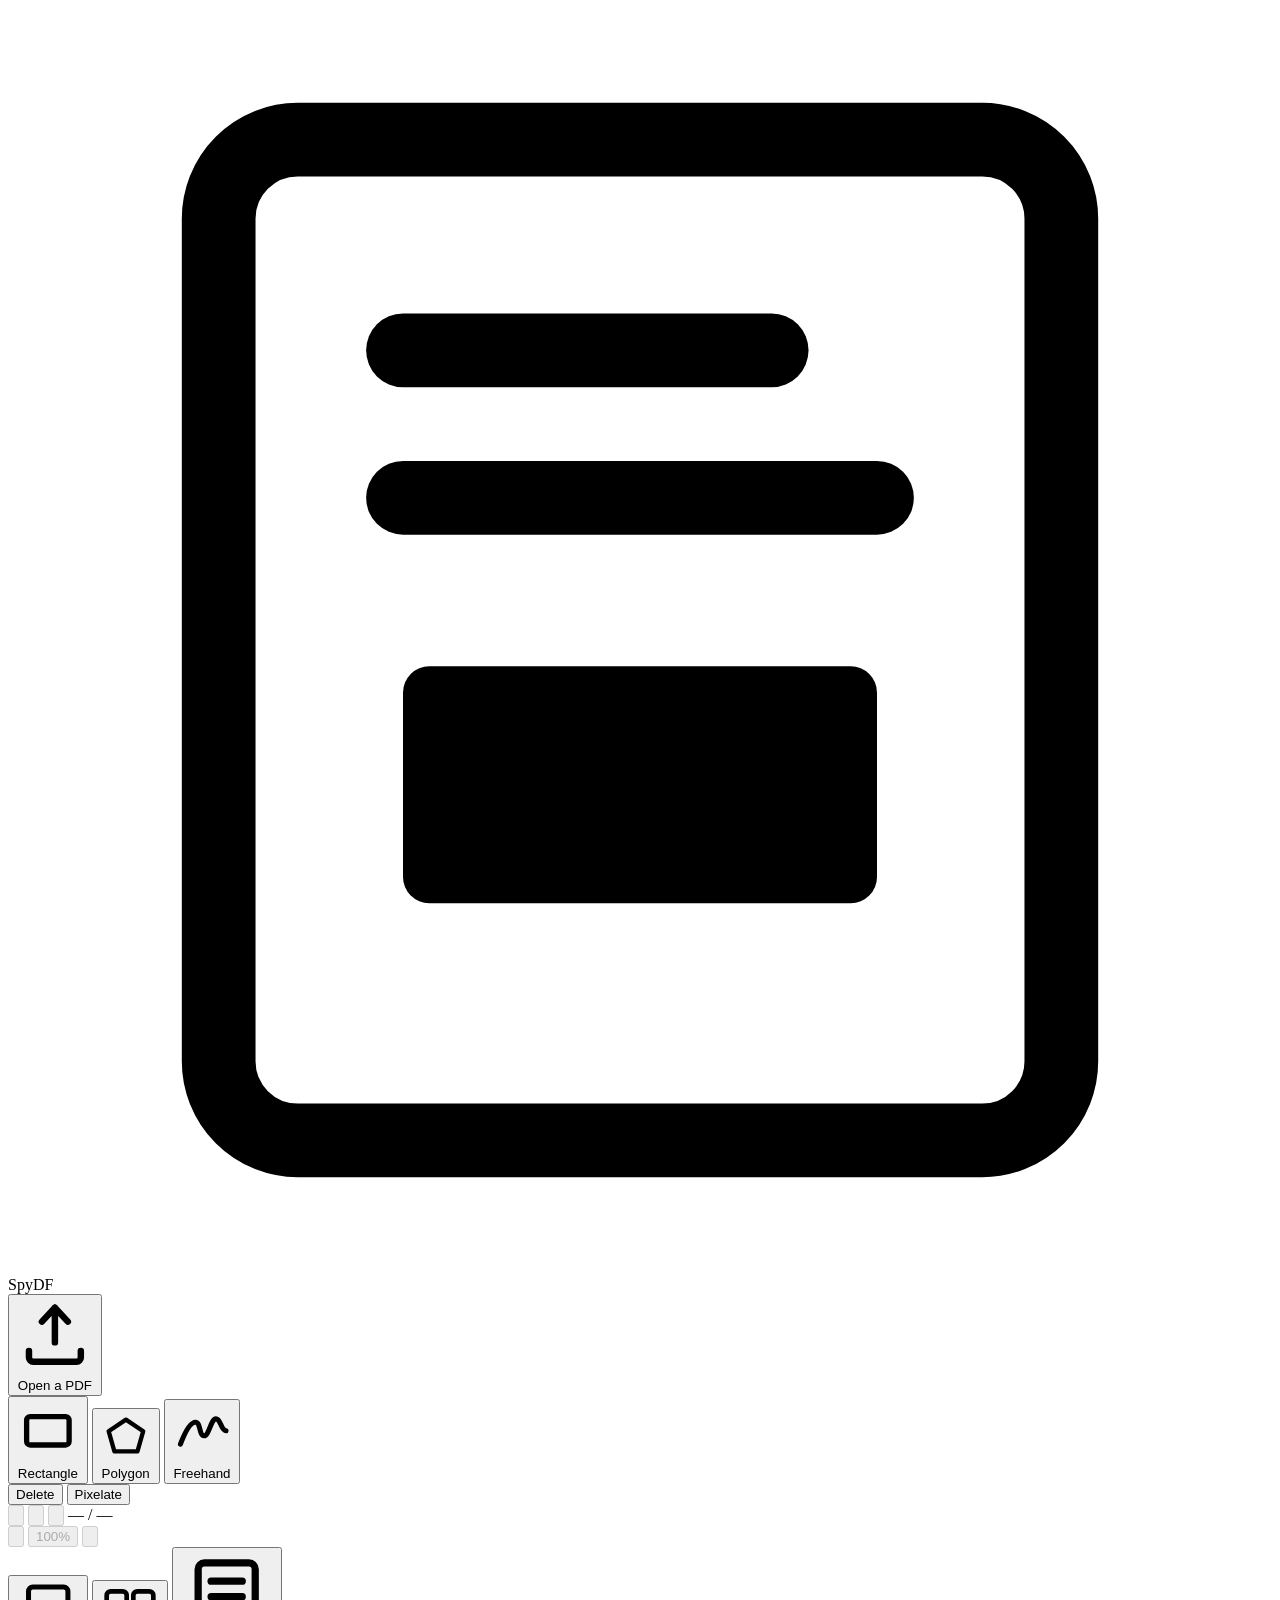
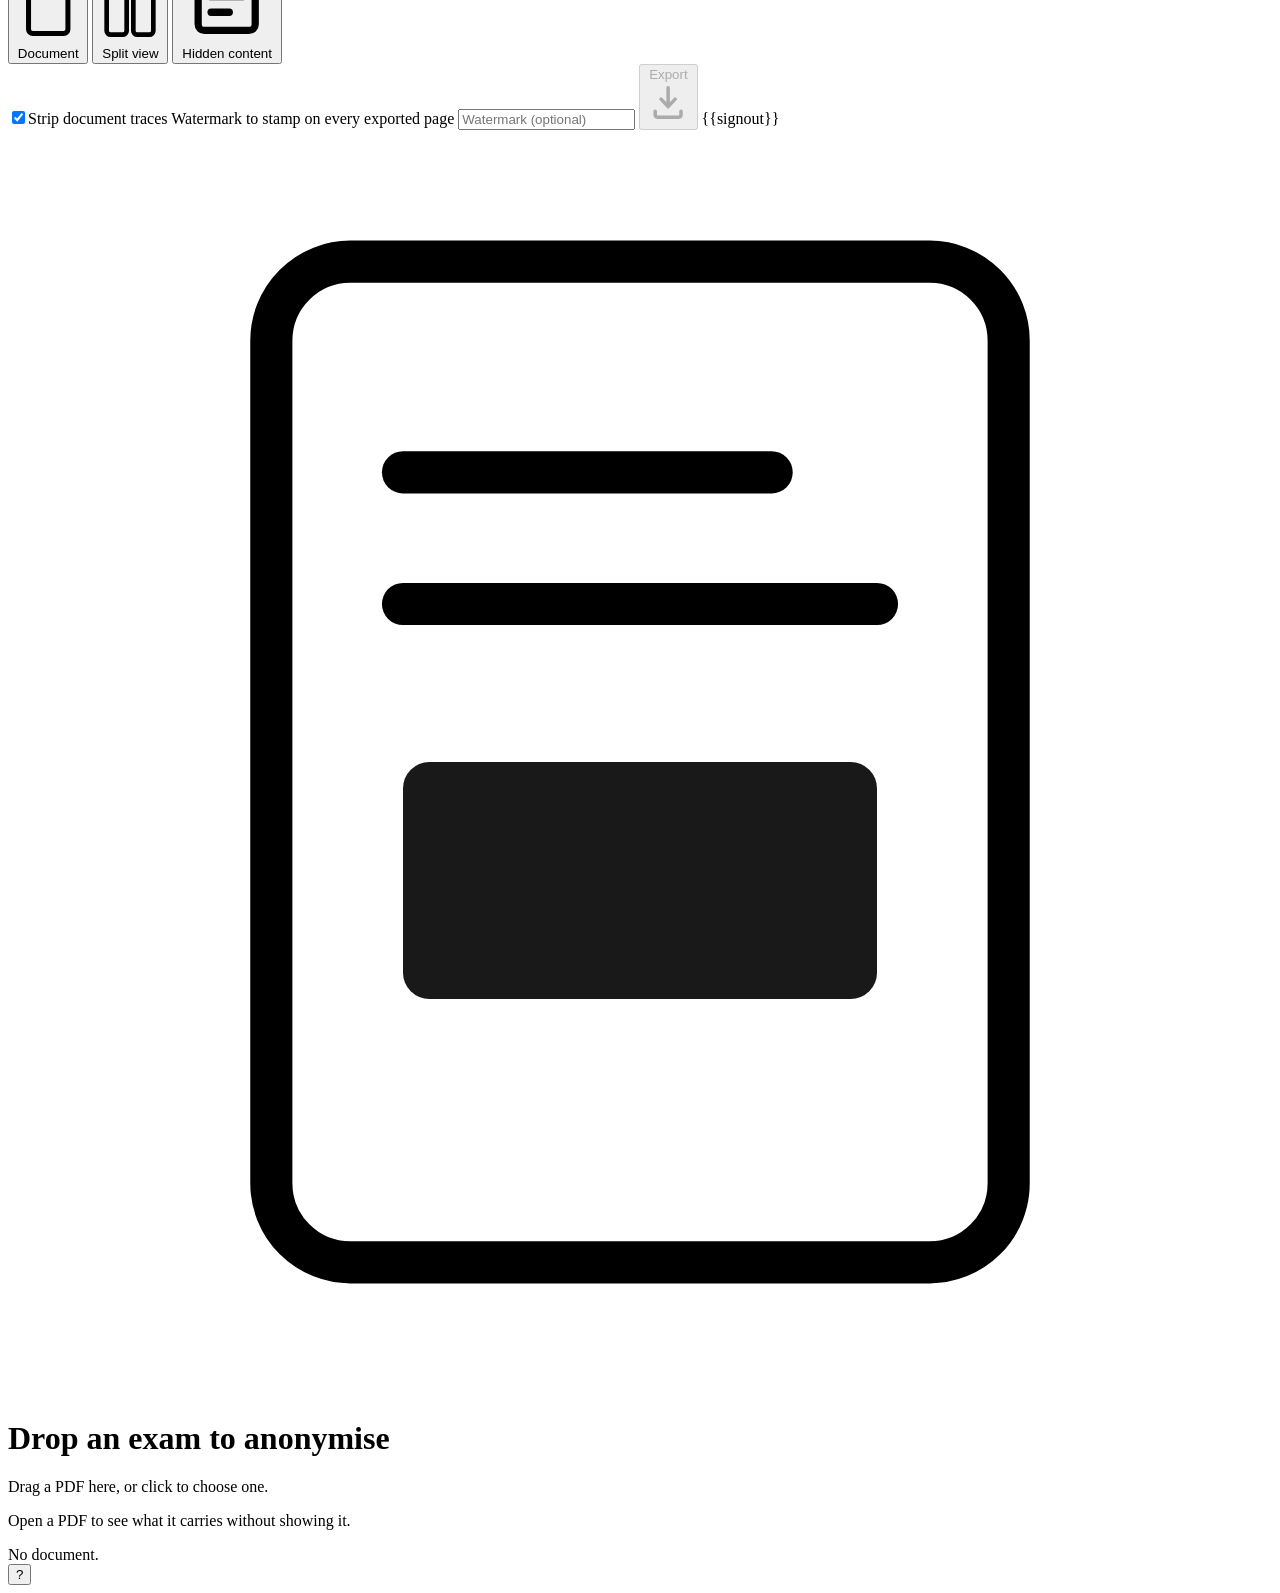
==== commit 26cd4142: "Fit the toolbar on one row, by retiring the labels least missed The header wanted 1924px with every " ====
--- a/src/templates/index.html
+++ b/src/templates/index.html
@@ -35,26 +35,26 @@
   <div class="sep"></div>
 
   <div class="btn-group" role="group" aria-label="Zone tool">
-    <button id="tool-rect" class="btn tool-btn active" data-tool="rect" title="Rectangle">
+    <button id="tool-rect" aria-label="Rectangle" class="btn tool-btn active" data-tool="rect" title="Rectangle">
       <svg viewBox="0 0 18 18" fill="none"><rect x="3" y="5" width="12" height="8" rx="1" stroke="currentColor" stroke-width="1.5"/></svg>
-      Rectangle
+      <span class="lbl">Rectangle</span>
     </button>
-    <button id="tool-polygon" class="btn tool-btn" data-tool="polygon" title="Polygon: click each vertex, double-click to close">
+    <button id="tool-polygon" aria-label="Polygon" class="btn tool-btn" data-tool="polygon" title="Polygon: click each vertex, double-click to close">
       <svg viewBox="0 0 18 18" fill="none"><path d="M9 3l6 4-2 7H5L3 7z" stroke="currentColor" stroke-width="1.5" stroke-linejoin="round"/></svg>
-      Polygon
+      <span class="lbl">Polygon</span>
     </button>
-    <button id="tool-freehand" class="btn tool-btn" data-tool="freehand" title="Freehand: draw by click-dragging">
+    <button id="tool-freehand" aria-label="Freehand" class="btn tool-btn" data-tool="freehand" title="Freehand: draw by click-dragging">
       <svg viewBox="0 0 18 18" fill="none"><path d="M2.5 12.5c1.5-4 3-6.5 4.5-6.5s1 4 2.5 4 2-5 3.5-5 1.5 3.5 3 3.5" stroke="currentColor" stroke-width="1.5" stroke-linecap="round" stroke-linejoin="round"/></svg>
-      Freehand
+      <span class="lbl">Freehand</span>
     </button>
   </div>
 
   <div class="btn-group" role="group" aria-label="Mode of the new zone">
-    <button id="mode-delete" class="btn mode-btn active" data-mode="delete" title="The content is deleted from the PDF">
-      <span class="dot dot-delete"></span>Delete
+    <button id="mode-delete" aria-label="Delete" class="btn mode-btn active" data-mode="delete" title="The content is deleted from the PDF">
+      <span class="dot dot-delete"></span><span class="lbl">Delete</span>
     </button>
-    <button id="mode-pixelate" class="btn mode-btn" data-mode="pixelate" title="The content is replaced by an unreadable mosaic">
-      <span class="dot dot-pixelate"></span>Pixelate
+    <button id="mode-pixelate" aria-label="Pixelate" class="btn mode-btn" data-mode="pixelate" title="The content is replaced by an unreadable mosaic">
+      <span class="dot dot-pixelate"></span><span class="lbl">Pixelate</span>
     </button>
   </div>
 
@@ -85,17 +85,17 @@
   <div class="grow"></div>
 
   <div class="btn-group" role="group" aria-label="View">
-    <button id="view-pages" class="btn view-btn" data-view="pages" title="Show the document only">
+    <button id="view-pages" aria-label="Document" class="btn view-btn" data-view="pages" title="Show the document only">
       <svg viewBox="0 0 18 18" fill="none"><rect x="3.5" y="2.5" width="11" height="13" rx="1.2" stroke="currentColor" stroke-width="1.4"/></svg>
-      Document
+      <span class="lbl">Document</span>
     </button>
-    <button id="view-split" class="btn view-btn active" data-view="split" title="Show the document and its hidden content">
+    <button id="view-split" aria-label="Split view" class="btn view-btn active" data-view="split" title="Show the document and its hidden content">
       <svg viewBox="0 0 18 18" fill="none"><rect x="2" y="2.5" width="6" height="13" rx="1.2" stroke="currentColor" stroke-width="1.4"/><rect x="10" y="2.5" width="6" height="13" rx="1.2" stroke="currentColor" stroke-width="1.4"/></svg>
-      Split view
+      <span class="lbl">Split view</span>
     </button>
-    <button id="view-inspect" class="btn view-btn" data-view="inspect" title="Show the hidden content only">
+    <button id="view-inspect" aria-label="Hidden content" class="btn view-btn" data-view="inspect" title="Show the hidden content only">
       <svg viewBox="0 0 18 18" fill="none"><rect x="3.5" y="2.5" width="11" height="13" rx="1.2" stroke="currentColor" stroke-width="1.4"/><line x1="6" y1="6" x2="12" y2="6" stroke="currentColor" stroke-width="1.4" stroke-linecap="round"/><line x1="6" y1="9" x2="12" y2="9" stroke="currentColor" stroke-width="1.4" stroke-linecap="round"/><line x1="6" y1="12" x2="9.5" y2="12" stroke="currentColor" stroke-width="1.4" stroke-linecap="round"/></svg>
-      Hidden content
+      <span class="lbl">Hidden content</span>
     </button>
   </div>
 
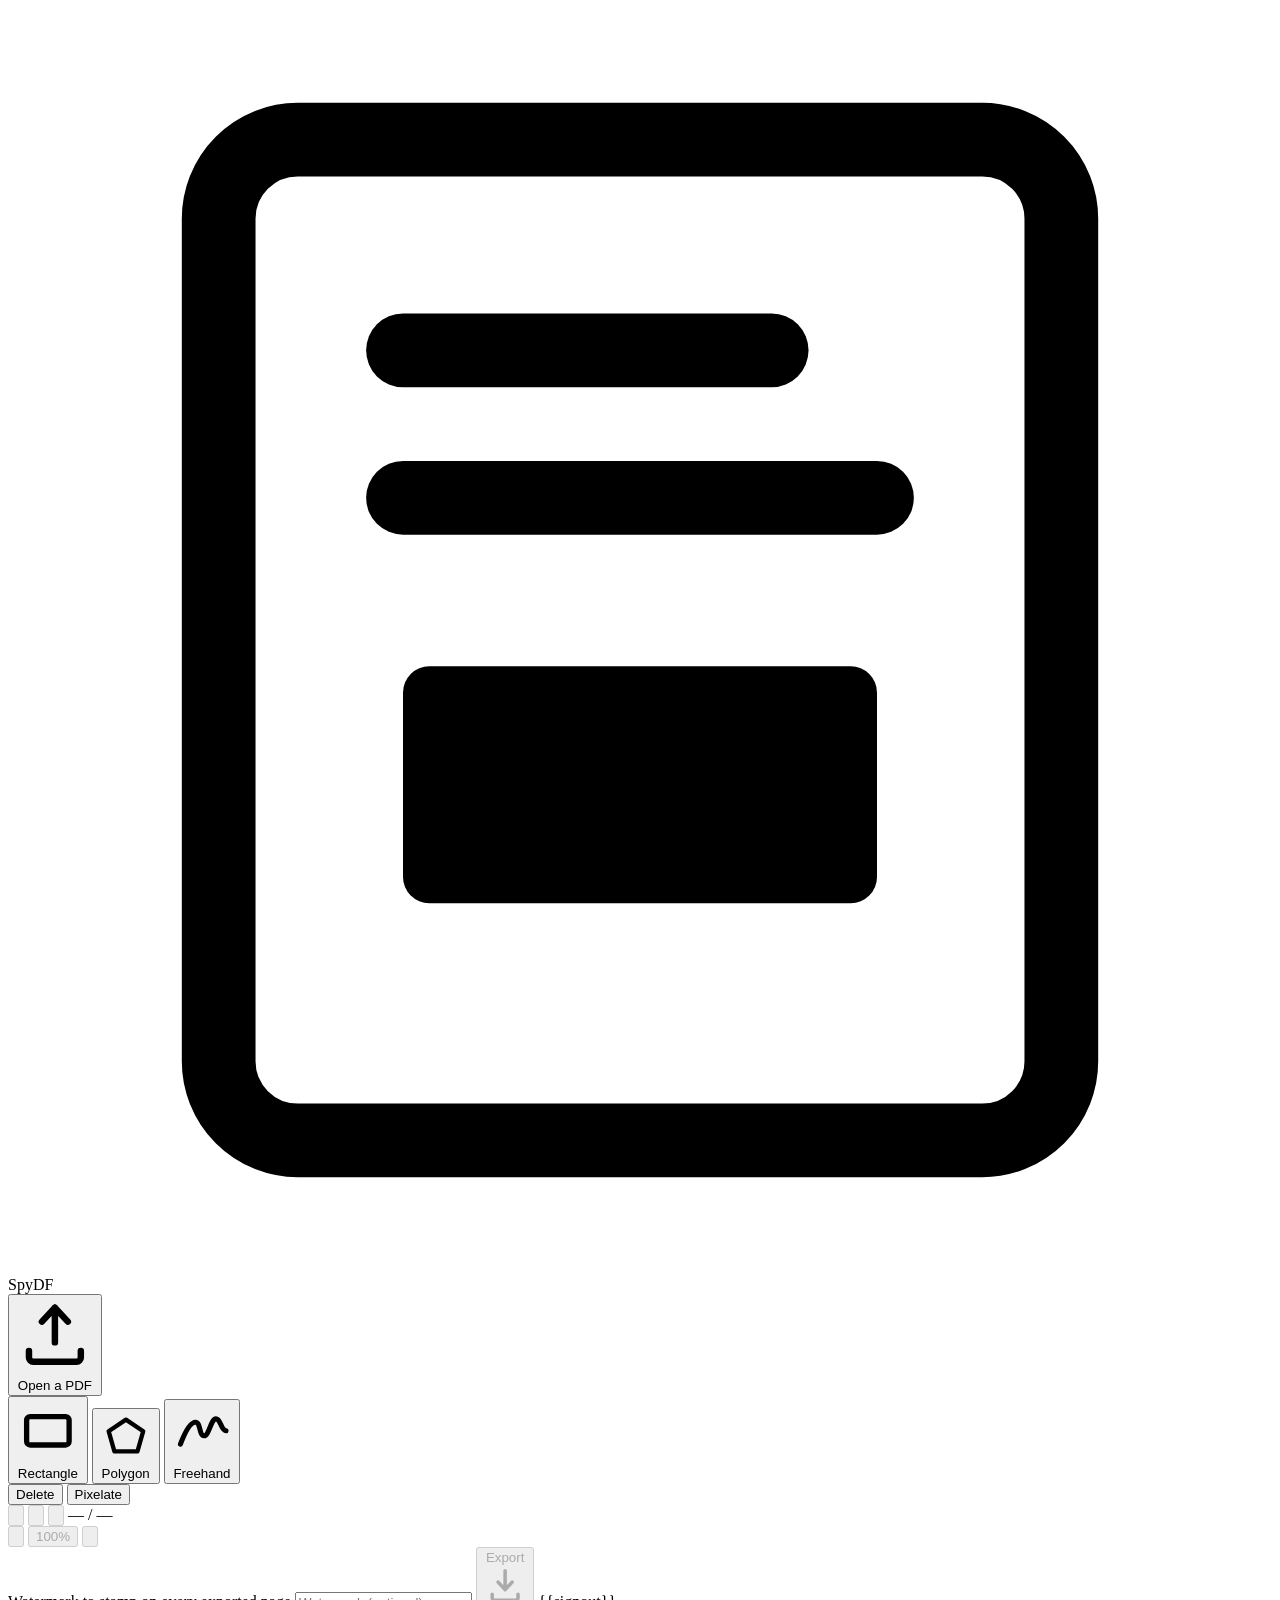
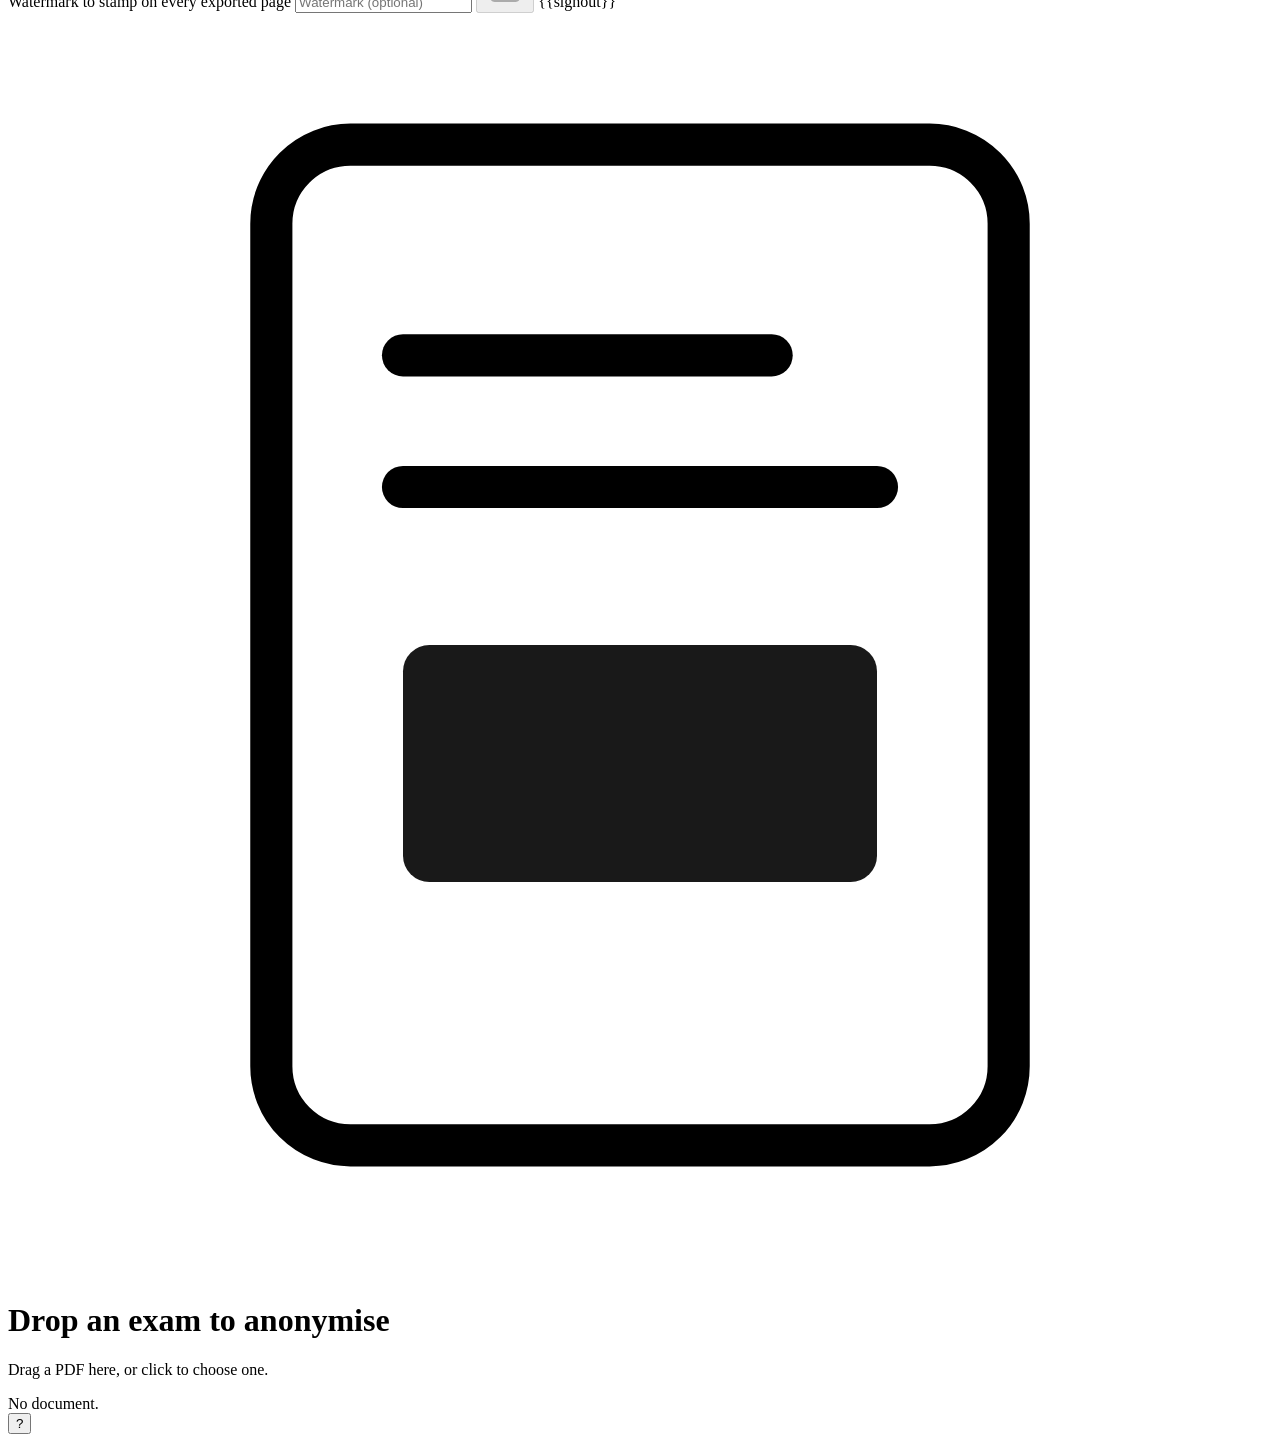
==== commit d3668e48: "Export by flattening the pages, so nothing but the pixels can survive Redaction used to be a hunt: d" ====
--- a/src/templates/index.html
+++ b/src/templates/index.html
@@ -84,27 +84,6 @@
 
   <div class="grow"></div>
 
-  <div class="btn-group" role="group" aria-label="View">
-    <button id="view-pages" aria-label="Document" class="btn view-btn" data-view="pages" title="Show the document only">
-      <svg viewBox="0 0 18 18" fill="none"><rect x="3.5" y="2.5" width="11" height="13" rx="1.2" stroke="currentColor" stroke-width="1.4"/></svg>
-      <span class="lbl">Document</span>
-    </button>
-    <button id="view-split" aria-label="Split view" class="btn view-btn active" data-view="split" title="Show the document and its hidden content">
-      <svg viewBox="0 0 18 18" fill="none"><rect x="2" y="2.5" width="6" height="13" rx="1.2" stroke="currentColor" stroke-width="1.4"/><rect x="10" y="2.5" width="6" height="13" rx="1.2" stroke="currentColor" stroke-width="1.4"/></svg>
-      <span class="lbl">Split view</span>
-    </button>
-    <button id="view-inspect" aria-label="Hidden content" class="btn view-btn" data-view="inspect" title="Show the hidden content only">
-      <svg viewBox="0 0 18 18" fill="none"><rect x="3.5" y="2.5" width="11" height="13" rx="1.2" stroke="currentColor" stroke-width="1.4"/><line x1="6" y1="6" x2="12" y2="6" stroke="currentColor" stroke-width="1.4" stroke-linecap="round"/><line x1="6" y1="9" x2="12" y2="9" stroke="currentColor" stroke-width="1.4" stroke-linecap="round"/><line x1="6" y1="12" x2="9.5" y2="12" stroke="currentColor" stroke-width="1.4" stroke-linecap="round"/></svg>
-      <span class="lbl">Hidden content</span>
-    </button>
-  </div>
-
-  <div class="sep"></div>
-
-  <label class="check" title="Metadata, XMP, bookmarks, attachments, JavaScript, links and form fields">
-    <input type="checkbox" id="meta" checked><span>Strip document traces</span>
-  </label>
-
   <label class="wm-field" for="wm">
     <span class="sr-only">Watermark to stamp on every exported page</span>
     <input type="text" id="wm" maxlength="80" placeholder="Watermark (optional)"
@@ -122,9 +101,7 @@
 
 <div id="busybar" hidden role="progressbar" aria-label="Processing"></div>
 
-<div id="workspace" class="view-split no-doc">
-  <div id="insRail" aria-label="What the document carries outside its pages"></div>
-
+<div id="workspace" class="no-doc">
   <div id="stage">
     <div id="drop" role="button" tabindex="0"
          aria-label="Open a PDF: click to choose a file, or drop one here">
@@ -134,12 +111,6 @@
     </div>
     <div id="pages" hidden></div>
   </div>
-
-  <aside id="inspector" aria-label="Hidden content of the document">
-    <div id="insPages">
-      <p class="ins-empty">Open a PDF to see what it carries without showing it.</p>
-    </div>
-  </aside>
 </div>
 <div id="status" role="status" aria-live="polite">No document.</div>
 
@@ -152,12 +123,13 @@
       <li>Drag a zone to move it, or its handles to resize it.</li>
       <li><b>Right-click</b> a zone to change its mode or delete it. <b>Ctrl+Z</b> undoes, <b>Ctrl+Y</b> redoes.</li>
       <li>From the keyboard: <b>Tab</b> moves between zones, <b>Enter</b> opens the zone menu, <b>Delete</b> removes it.</li>
-      <li><b>Ctrl+wheel</b> or <b>Ctrl</b> with <b>+</b> / <b>−</b> / <b>0</b> zooms; both views zoom together. Drag with the <b>middle button</b> or hold <b>Space</b> to move around, arrows and <b>Page Up/Down</b> too.</li>
+      <li><b>Ctrl+wheel</b> or <b>Ctrl</b> with <b>+</b> / <b>−</b> / <b>0</b> zooms the page. Drag with the <b>middle button</b> or hold <b>Space</b> to move around, arrows and <b>Page Up/Down</b> too.</li>
       <li>What disappears follows the <b>drawn outline</b>, polygons and freehand included: nothing outside it is erased or covered.</li>
       <li><b>Delete</b> erases the content; <b>Pixelate</b> leaves nothing but an unreadable mosaic.</li>
       <li>A delete zone is covered in the colour of the paper it was drawn on, averaged along its outline. Change it in the zone menu — three <b>RGB</b> numbers, or the <b>pipette</b> to take a colour from a click on the page.</li>
       <li>Reloading the page keeps the document and its zones: they are picked up again as long as the tab stays open and the document has not expired on the server.</li>
       <li>A <b>watermark</b> (typed in the field next to Export) is stamped diagonally across every exported page; a preview appears on the pages as you type.</li>
+      <li>Export renders every page flat and re-reads it: the result is an image of the document with a text layer put back by OCR, and carries nothing else — no metadata, no annotation, no hidden text.</li>
     </ul>
   </div>
 </div>
@@ -184,5 +156,4 @@
 </div>
 
 <script src="/static/app.js"></script>
-<script src="/static/inspector.js"></script>
 </body></html>
